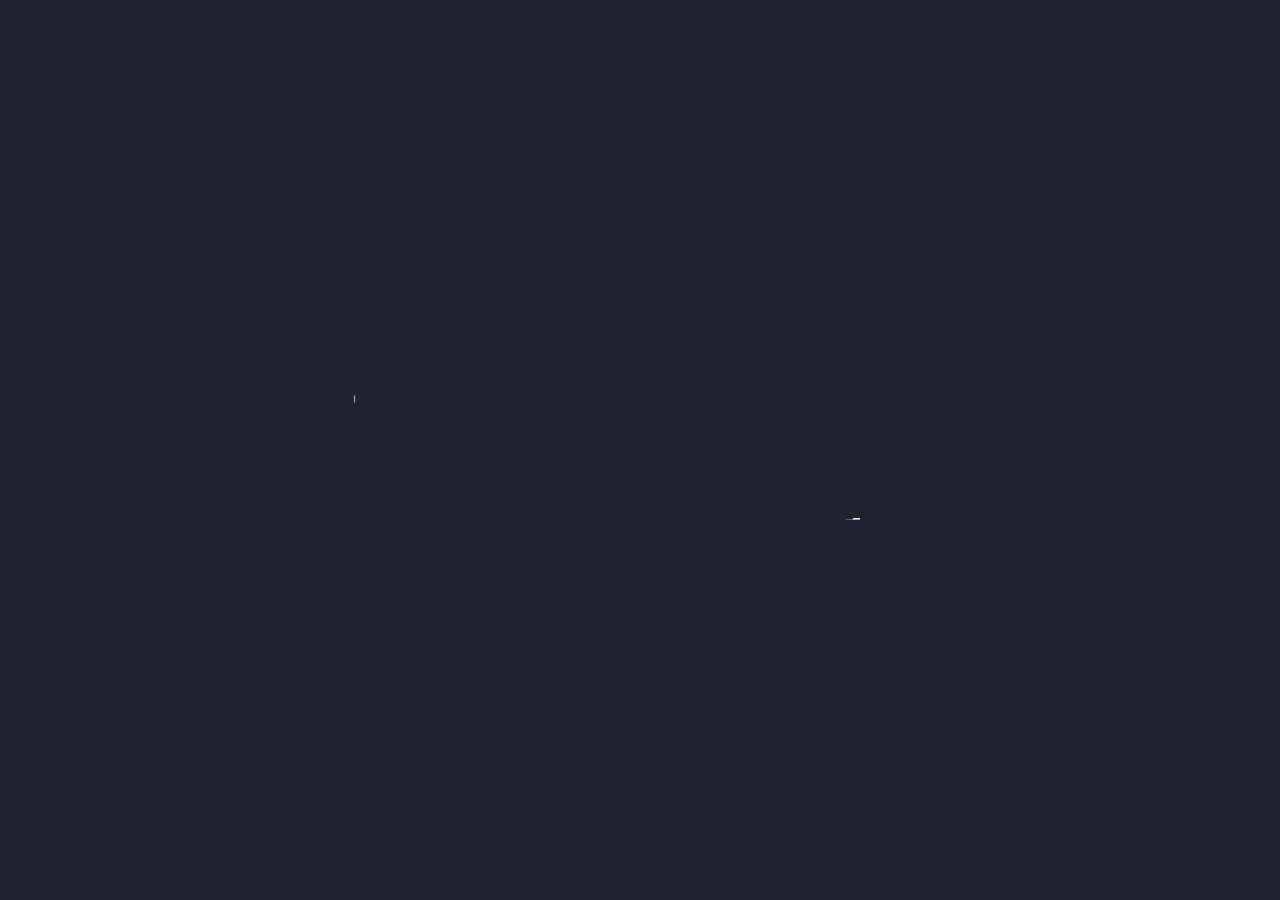
==== Letter Animation/index.html @ 9d9d369d "SVG Text DESIGNER animation" ====
<!DOCTYPE html>
<html lang="en">

<head>
    <meta charset="UTF-8">
    <meta name="viewport" content="width=device-width, initial-scale=1.0">
    <meta http-equiv="X-UA-Compatible" content="ie=edge">
    <title>Word Animation</title>
    <link rel="stylesheet" href="styles.css">
</head>

<body>
    <svg id="logo" width="894" height="156" viewBox="0 0 894 156" fill="none" xmlns="http://www.w3.org/2000/svg">
        <mask id="path-1-outside-1" maskUnits="userSpaceOnUse" x="0" y="0" width="894" height="156" fill="black">
            <rect fill="white" width="894" height="156" />
            <path
                d="M48.9331 8.79243C63.6193 8.79243 76.3087 11.647 87.0013 17.3562C97.8228 22.9327 106.068 30.9654 111.736 41.4544C117.533 51.9434 120.432 64.2912 120.432 78.4979C120.432 92.7045 117.533 105.052 111.736 115.541C106.068 125.898 97.8228 133.864 87.0013 139.44C76.3087 144.884 63.6193 147.606 48.9331 147.606H7V8.79243H48.9331ZM48.9331 132.669C66.3247 132.669 79.5938 127.956 88.7405 118.529C97.8872 108.969 102.461 95.6255 102.461 78.4979C102.461 61.2375 97.8228 47.7611 88.5472 38.0687C79.4006 28.3763 66.1958 23.5302 48.9331 23.5302H24.5848V132.669H48.9331Z" />
            <path
                d="M161.211 23.5302V69.9341H210.294V84.871H161.211V132.669H216.092V147.606H143.627V8.59327H216.092V23.5302H161.211Z" />
            <path
                d="M285.406 149C276.517 149 268.53 147.407 261.444 144.22C254.487 140.901 249.012 136.387 245.019 130.677C241.025 124.835 238.964 118.13 238.835 110.562H257.579C258.223 117.068 260.8 122.578 265.309 127.093C269.947 131.474 276.646 133.665 285.406 133.665C293.78 133.665 300.35 131.54 305.116 127.292C310.012 122.91 312.459 117.334 312.459 110.562C312.459 105.252 311.042 100.936 308.208 97.6171C305.374 94.2978 301.831 91.7751 297.58 90.0491C293.329 88.323 287.596 86.4642 280.382 84.4726C271.493 82.0827 264.343 79.6928 258.932 77.3029C253.65 74.913 249.077 71.1954 245.212 66.1501C241.476 60.9719 239.608 54.0678 239.608 45.4376C239.608 37.8696 241.476 31.1646 245.212 25.3226C248.948 19.4806 254.165 14.9663 260.864 11.7798C267.692 8.59327 275.486 7 284.246 7C296.871 7 307.178 10.2529 315.165 16.7588C323.281 23.2646 327.854 31.8948 328.885 42.6494H309.561C308.917 37.3385 306.211 32.6914 301.445 28.7083C296.678 24.5923 290.366 22.5344 282.507 22.5344C275.164 22.5344 269.174 24.5259 264.536 28.5091C259.898 32.3595 257.579 37.8032 257.579 44.8401C257.579 49.8855 258.932 54.0014 261.637 57.1879C264.472 60.3745 267.885 62.8308 271.879 64.5568C276.002 66.1501 281.734 68.0089 289.077 70.1332C297.966 72.6559 305.116 75.1786 310.527 77.7013C315.938 80.0912 320.576 83.8752 324.44 89.0533C328.305 94.0986 330.238 101.003 330.238 109.766C330.238 116.537 328.498 122.91 325.02 128.885C321.542 134.86 316.389 139.706 309.561 143.424C302.733 147.141 294.681 149 285.406 149Z" />
            <path d="M373.7 8.79243V147.606H356.115V8.79243H373.7Z" />
            <path
                d="M505.701 49.0224C501.965 40.9233 496.554 34.683 489.469 30.3015C482.383 25.7873 474.138 23.5302 464.734 23.5302C455.33 23.5302 446.827 25.7873 439.226 30.3015C431.754 34.683 425.828 41.0561 421.448 49.4208C417.197 57.6526 415.071 67.2122 415.071 78.0996C415.071 88.9869 417.197 98.5465 421.448 106.778C425.828 115.01 431.754 121.383 439.226 125.898C446.827 130.279 455.33 132.47 464.734 132.47C477.874 132.47 488.696 128.42 497.198 120.321C505.701 112.222 510.661 101.268 512.078 87.46H458.357V72.7223H530.822V86.6634C529.791 98.0818 526.313 108.571 520.387 118.13C514.461 127.557 506.667 135.059 497.005 140.635C487.343 146.079 476.586 148.801 464.734 148.801C452.238 148.801 440.837 145.813 430.531 139.839C420.224 133.731 412.044 125.3 405.989 114.546C400.063 103.791 397.1 91.6424 397.1 78.0996C397.1 64.5568 400.063 52.4081 405.989 41.6536C412.044 30.7662 420.224 22.3352 430.531 16.3604C440.837 10.2529 452.238 7.19916 464.734 7.19916C479.034 7.19916 491.659 10.8504 502.609 18.1529C513.688 25.4553 521.74 35.7452 526.764 49.0224H505.701Z" />
            <path
                d="M659.968 147.606H642.383L571.658 37.0729V147.606H554.073V8.59327H571.658L642.383 118.927V8.59327H659.968V147.606Z" />
            <path
                d="M707.529 23.5302V69.9341H756.612V84.871H707.529V132.669H762.41V147.606H689.945V8.59327H762.41V23.5302H707.529Z" />
            <path
                d="M859.937 147.606L827.859 90.8457H806.603V147.606H789.018V8.79243H832.497C842.674 8.79243 851.241 10.5849 858.198 14.1697C865.283 17.7546 870.565 22.6007 874.043 28.7083C877.522 34.8158 879.261 41.7863 879.261 49.6199C879.261 59.1795 876.555 67.6106 871.145 74.913C865.863 82.2155 857.876 87.0617 847.183 89.4516L881 147.606H859.937ZM806.603 76.3071H832.497C842.03 76.3071 849.18 73.9172 853.946 69.1374C858.713 64.2249 861.096 57.719 861.096 49.6199C861.096 41.388 858.713 35.015 853.946 30.5007C849.309 25.9864 842.159 23.7293 832.497 23.7293H806.603V76.3071Z" />
        </mask>
        <path
            d="M48.9331 8.79243C63.6193 8.79243 76.3087 11.647 87.0013 17.3562C97.8228 22.9327 106.068 30.9654 111.736 41.4544C117.533 51.9434 120.432 64.2912 120.432 78.4979C120.432 92.7045 117.533 105.052 111.736 115.541C106.068 125.898 97.8228 133.864 87.0013 139.44C76.3087 144.884 63.6193 147.606 48.9331 147.606H7V8.79243H48.9331ZM48.9331 132.669C66.3247 132.669 79.5938 127.956 88.7405 118.529C97.8872 108.969 102.461 95.6255 102.461 78.4979C102.461 61.2375 97.8228 47.7611 88.5472 38.0687C79.4006 28.3763 66.1958 23.5302 48.9331 23.5302H24.5848V132.669H48.9331Z"
            stroke="white" stroke-width="14" mask="url(#path-1-outside-1)" />
        <path
            d="M161.211 23.5302V69.9341H210.294V84.871H161.211V132.669H216.092V147.606H143.627V8.59327H216.092V23.5302H161.211Z"
            stroke="white" stroke-width="14" mask="url(#path-1-outside-1)" />
        <path
            d="M285.406 149C276.517 149 268.53 147.407 261.444 144.22C254.487 140.901 249.012 136.387 245.019 130.677C241.025 124.835 238.964 118.13 238.835 110.562H257.579C258.223 117.068 260.8 122.578 265.309 127.093C269.947 131.474 276.646 133.665 285.406 133.665C293.78 133.665 300.35 131.54 305.116 127.292C310.012 122.91 312.459 117.334 312.459 110.562C312.459 105.252 311.042 100.936 308.208 97.6171C305.374 94.2978 301.831 91.7751 297.58 90.0491C293.329 88.323 287.596 86.4642 280.382 84.4726C271.493 82.0827 264.343 79.6928 258.932 77.3029C253.65 74.913 249.077 71.1954 245.212 66.1501C241.476 60.9719 239.608 54.0678 239.608 45.4376C239.608 37.8696 241.476 31.1646 245.212 25.3226C248.948 19.4806 254.165 14.9663 260.864 11.7798C267.692 8.59327 275.486 7 284.246 7C296.871 7 307.178 10.2529 315.165 16.7588C323.281 23.2646 327.854 31.8948 328.885 42.6494H309.561C308.917 37.3385 306.211 32.6914 301.445 28.7083C296.678 24.5923 290.366 22.5344 282.507 22.5344C275.164 22.5344 269.174 24.5259 264.536 28.5091C259.898 32.3595 257.579 37.8032 257.579 44.8401C257.579 49.8855 258.932 54.0014 261.637 57.1879C264.472 60.3745 267.885 62.8308 271.879 64.5568C276.002 66.1501 281.734 68.0089 289.077 70.1332C297.966 72.6559 305.116 75.1786 310.527 77.7013C315.938 80.0912 320.576 83.8752 324.44 89.0533C328.305 94.0986 330.238 101.003 330.238 109.766C330.238 116.537 328.498 122.91 325.02 128.885C321.542 134.86 316.389 139.706 309.561 143.424C302.733 147.141 294.681 149 285.406 149Z"
            stroke="white" stroke-width="14" mask="url(#path-1-outside-1)" />
        <path d="M373.7 8.79243V147.606H356.115V8.79243H373.7Z" stroke="white" stroke-width="14"
            mask="url(#path-1-outside-1)" />
        <path
            d="M505.701 49.0224C501.965 40.9233 496.554 34.683 489.469 30.3015C482.383 25.7873 474.138 23.5302 464.734 23.5302C455.33 23.5302 446.827 25.7873 439.226 30.3015C431.754 34.683 425.828 41.0561 421.448 49.4208C417.197 57.6526 415.071 67.2122 415.071 78.0996C415.071 88.9869 417.197 98.5465 421.448 106.778C425.828 115.01 431.754 121.383 439.226 125.898C446.827 130.279 455.33 132.47 464.734 132.47C477.874 132.47 488.696 128.42 497.198 120.321C505.701 112.222 510.661 101.268 512.078 87.46H458.357V72.7223H530.822V86.6634C529.791 98.0818 526.313 108.571 520.387 118.13C514.461 127.557 506.667 135.059 497.005 140.635C487.343 146.079 476.586 148.801 464.734 148.801C452.238 148.801 440.837 145.813 430.531 139.839C420.224 133.731 412.044 125.3 405.989 114.546C400.063 103.791 397.1 91.6424 397.1 78.0996C397.1 64.5568 400.063 52.4081 405.989 41.6536C412.044 30.7662 420.224 22.3352 430.531 16.3604C440.837 10.2529 452.238 7.19916 464.734 7.19916C479.034 7.19916 491.659 10.8504 502.609 18.1529C513.688 25.4553 521.74 35.7452 526.764 49.0224H505.701Z"
            stroke="white" stroke-width="14" mask="url(#path-1-outside-1)" />
        <path
            d="M659.968 147.606H642.383L571.658 37.0729V147.606H554.073V8.59327H571.658L642.383 118.927V8.59327H659.968V147.606Z"
            stroke="white" stroke-width="14" mask="url(#path-1-outside-1)" />
        <path
            d="M707.529 23.5302V69.9341H756.612V84.871H707.529V132.669H762.41V147.606H689.945V8.59327H762.41V23.5302H707.529Z"
            stroke="white" stroke-width="14" mask="url(#path-1-outside-1)" />
        <path
            d="M859.937 147.606L827.859 90.8457H806.603V147.606H789.018V8.79243H832.497C842.674 8.79243 851.241 10.5849 858.198 14.1697C865.283 17.7546 870.565 22.6007 874.043 28.7083C877.522 34.8158 879.261 41.7863 879.261 49.6199C879.261 59.1795 876.555 67.6106 871.145 74.913C865.863 82.2155 857.876 87.0617 847.183 89.4516L881 147.606H859.937ZM806.603 76.3071H832.497C842.03 76.3071 849.18 73.9172 853.946 69.1374C858.713 64.2249 861.096 57.719 861.096 49.6199C861.096 41.388 858.713 35.015 853.946 30.5007C849.309 25.9864 842.159 23.7293 832.497 23.7293H806.603V76.3071Z"
            stroke="white" stroke-width="14" mask="url(#path-1-outside-1)" />
    </svg>

    <script src="app.js"></script>

</body>
</html>
---- Letter Animation/styles.css ----
*{
    margin: 0;
    padding: 0;
    box-sizing: border-box;
}

body{
    width: 100%;
    height: 100vh;
    background-color: rgba(32,35,48);
}

#logo{
    position: absolute;
    top: 50%;
    left: 50%;
    transform: translate(-50%, -50%);
}

/* the below depends on the number of letters */


#logo path:nth-child(2) {
    stroke-dasharray: 780px;
    stroke-dashoffset: 780px;
    animation: line 2s ease-out infinite forwards;
}
#logo path:nth-child(3) {
    stroke-dasharray: 630px;
    stroke-dashoffset: 630px;
    animation: line 2s ease-out infinite forwards;
}
#logo path:nth-child(4) {
    stroke-dasharray: 680px;
    stroke-dashoffset: 680px;
    animation: line 2s ease-out infinite forwards;
}
#logo path:nth-child(5) {
    stroke-dasharray: 690px;
    stroke-dashoffset: 690px;
    animation: line 2s ease-out infinite forwards;
}
#logo path:nth-child(6) {
    stroke-dasharray: 863px;
    stroke-dashoffset: 863px;
    animation: line 2s ease-out infinite forwards;
}
#logo path:nth-child(7) {
    stroke-dasharray: 830px;
    stroke-dashoffset: 830px;
    animation: line 2s ease-out infinite forwards;
}
#logo path:nth-child(8) {
    stroke-dasharray: 840px;
    stroke-dashoffset: 840px;
    animation: line 2s ease-out infinite forwards;
}
#logo path:nth-child(9) {
    stroke-dasharray: 690px;
    stroke-dashoffset: 690px;
    animation: line 2s ease-out infinite forwards;
}


@keyframes line{
    to{
        stroke-dashoffset: 0;

    }
}
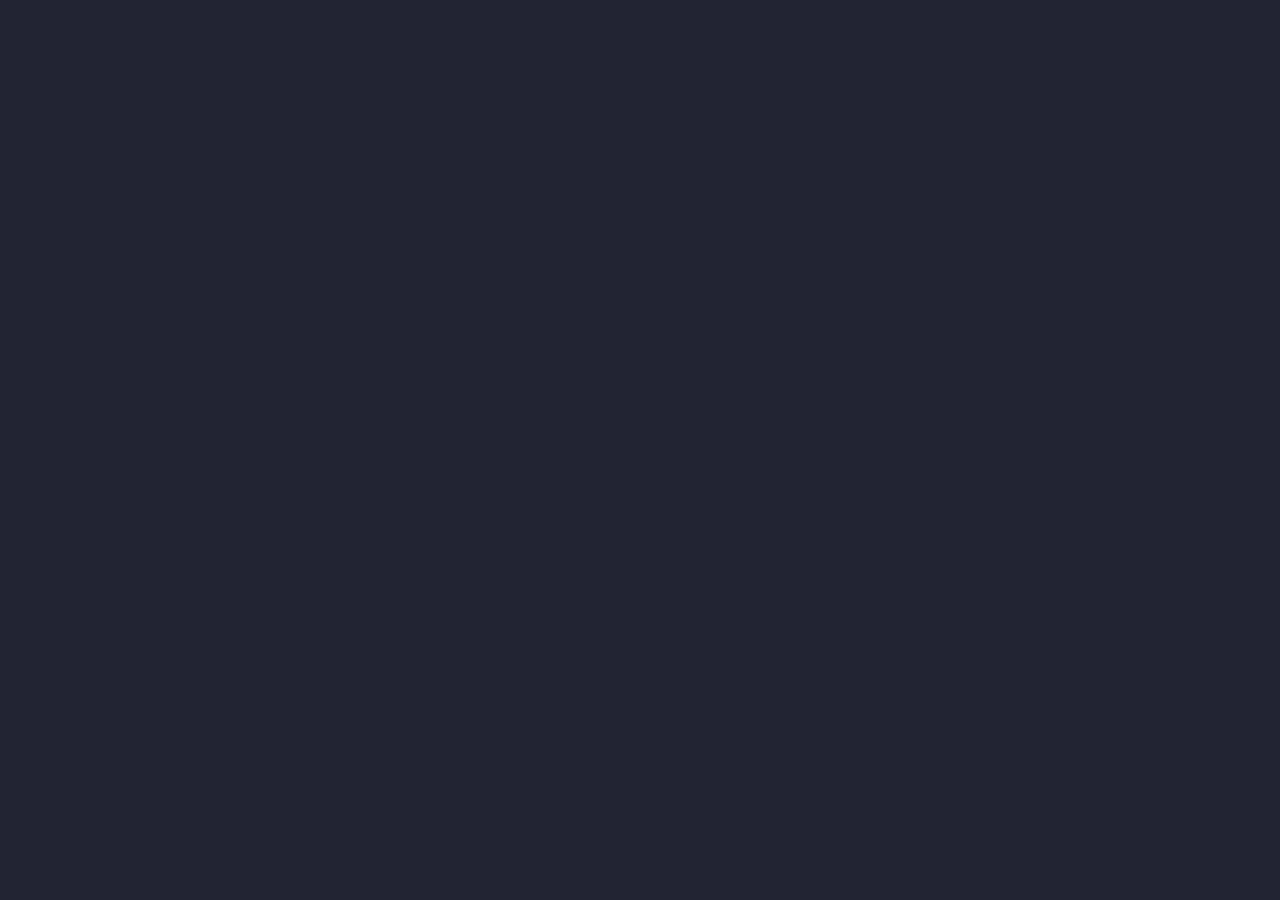
==== commit 41651f45: "Modified" ====
--- a/Letter Animation/index.html
+++ b/Letter Animation/index.html
@@ -10,51 +10,33 @@
 </head>
 
 <body>
-    <svg id="logo" width="894" height="156" viewBox="0 0 894 156" fill="none" xmlns="http://www.w3.org/2000/svg">
-        <mask id="path-1-outside-1" maskUnits="userSpaceOnUse" x="0" y="0" width="894" height="156" fill="black">
-            <rect fill="white" width="894" height="156" />
-            <path
-                d="M48.9331 8.79243C63.6193 8.79243 76.3087 11.647 87.0013 17.3562C97.8228 22.9327 106.068 30.9654 111.736 41.4544C117.533 51.9434 120.432 64.2912 120.432 78.4979C120.432 92.7045 117.533 105.052 111.736 115.541C106.068 125.898 97.8228 133.864 87.0013 139.44C76.3087 144.884 63.6193 147.606 48.9331 147.606H7V8.79243H48.9331ZM48.9331 132.669C66.3247 132.669 79.5938 127.956 88.7405 118.529C97.8872 108.969 102.461 95.6255 102.461 78.4979C102.461 61.2375 97.8228 47.7611 88.5472 38.0687C79.4006 28.3763 66.1958 23.5302 48.9331 23.5302H24.5848V132.669H48.9331Z" />
-            <path
-                d="M161.211 23.5302V69.9341H210.294V84.871H161.211V132.669H216.092V147.606H143.627V8.59327H216.092V23.5302H161.211Z" />
-            <path
-                d="M285.406 149C276.517 149 268.53 147.407 261.444 144.22C254.487 140.901 249.012 136.387 245.019 130.677C241.025 124.835 238.964 118.13 238.835 110.562H257.579C258.223 117.068 260.8 122.578 265.309 127.093C269.947 131.474 276.646 133.665 285.406 133.665C293.78 133.665 300.35 131.54 305.116 127.292C310.012 122.91 312.459 117.334 312.459 110.562C312.459 105.252 311.042 100.936 308.208 97.6171C305.374 94.2978 301.831 91.7751 297.58 90.0491C293.329 88.323 287.596 86.4642 280.382 84.4726C271.493 82.0827 264.343 79.6928 258.932 77.3029C253.65 74.913 249.077 71.1954 245.212 66.1501C241.476 60.9719 239.608 54.0678 239.608 45.4376C239.608 37.8696 241.476 31.1646 245.212 25.3226C248.948 19.4806 254.165 14.9663 260.864 11.7798C267.692 8.59327 275.486 7 284.246 7C296.871 7 307.178 10.2529 315.165 16.7588C323.281 23.2646 327.854 31.8948 328.885 42.6494H309.561C308.917 37.3385 306.211 32.6914 301.445 28.7083C296.678 24.5923 290.366 22.5344 282.507 22.5344C275.164 22.5344 269.174 24.5259 264.536 28.5091C259.898 32.3595 257.579 37.8032 257.579 44.8401C257.579 49.8855 258.932 54.0014 261.637 57.1879C264.472 60.3745 267.885 62.8308 271.879 64.5568C276.002 66.1501 281.734 68.0089 289.077 70.1332C297.966 72.6559 305.116 75.1786 310.527 77.7013C315.938 80.0912 320.576 83.8752 324.44 89.0533C328.305 94.0986 330.238 101.003 330.238 109.766C330.238 116.537 328.498 122.91 325.02 128.885C321.542 134.86 316.389 139.706 309.561 143.424C302.733 147.141 294.681 149 285.406 149Z" />
-            <path d="M373.7 8.79243V147.606H356.115V8.79243H373.7Z" />
-            <path
-                d="M505.701 49.0224C501.965 40.9233 496.554 34.683 489.469 30.3015C482.383 25.7873 474.138 23.5302 464.734 23.5302C455.33 23.5302 446.827 25.7873 439.226 30.3015C431.754 34.683 425.828 41.0561 421.448 49.4208C417.197 57.6526 415.071 67.2122 415.071 78.0996C415.071 88.9869 417.197 98.5465 421.448 106.778C425.828 115.01 431.754 121.383 439.226 125.898C446.827 130.279 455.33 132.47 464.734 132.47C477.874 132.47 488.696 128.42 497.198 120.321C505.701 112.222 510.661 101.268 512.078 87.46H458.357V72.7223H530.822V86.6634C529.791 98.0818 526.313 108.571 520.387 118.13C514.461 127.557 506.667 135.059 497.005 140.635C487.343 146.079 476.586 148.801 464.734 148.801C452.238 148.801 440.837 145.813 430.531 139.839C420.224 133.731 412.044 125.3 405.989 114.546C400.063 103.791 397.1 91.6424 397.1 78.0996C397.1 64.5568 400.063 52.4081 405.989 41.6536C412.044 30.7662 420.224 22.3352 430.531 16.3604C440.837 10.2529 452.238 7.19916 464.734 7.19916C479.034 7.19916 491.659 10.8504 502.609 18.1529C513.688 25.4553 521.74 35.7452 526.764 49.0224H505.701Z" />
-            <path
-                d="M659.968 147.606H642.383L571.658 37.0729V147.606H554.073V8.59327H571.658L642.383 118.927V8.59327H659.968V147.606Z" />
-            <path
-                d="M707.529 23.5302V69.9341H756.612V84.871H707.529V132.669H762.41V147.606H689.945V8.59327H762.41V23.5302H707.529Z" />
-            <path
-                d="M859.937 147.606L827.859 90.8457H806.603V147.606H789.018V8.79243H832.497C842.674 8.79243 851.241 10.5849 858.198 14.1697C865.283 17.7546 870.565 22.6007 874.043 28.7083C877.522 34.8158 879.261 41.7863 879.261 49.6199C879.261 59.1795 876.555 67.6106 871.145 74.913C865.863 82.2155 857.876 87.0617 847.183 89.4516L881 147.606H859.937ZM806.603 76.3071H832.497C842.03 76.3071 849.18 73.9172 853.946 69.1374C858.713 64.2249 861.096 57.719 861.096 49.6199C861.096 41.388 858.713 35.015 853.946 30.5007C849.309 25.9864 842.159 23.7293 832.497 23.7293H806.603V76.3071Z" />
-        </mask>
-        <path
-            d="M48.9331 8.79243C63.6193 8.79243 76.3087 11.647 87.0013 17.3562C97.8228 22.9327 106.068 30.9654 111.736 41.4544C117.533 51.9434 120.432 64.2912 120.432 78.4979C120.432 92.7045 117.533 105.052 111.736 115.541C106.068 125.898 97.8228 133.864 87.0013 139.44C76.3087 144.884 63.6193 147.606 48.9331 147.606H7V8.79243H48.9331ZM48.9331 132.669C66.3247 132.669 79.5938 127.956 88.7405 118.529C97.8872 108.969 102.461 95.6255 102.461 78.4979C102.461 61.2375 97.8228 47.7611 88.5472 38.0687C79.4006 28.3763 66.1958 23.5302 48.9331 23.5302H24.5848V132.669H48.9331Z"
-            stroke="white" stroke-width="14" mask="url(#path-1-outside-1)" />
-        <path
-            d="M161.211 23.5302V69.9341H210.294V84.871H161.211V132.669H216.092V147.606H143.627V8.59327H216.092V23.5302H161.211Z"
-            stroke="white" stroke-width="14" mask="url(#path-1-outside-1)" />
-        <path
-            d="M285.406 149C276.517 149 268.53 147.407 261.444 144.22C254.487 140.901 249.012 136.387 245.019 130.677C241.025 124.835 238.964 118.13 238.835 110.562H257.579C258.223 117.068 260.8 122.578 265.309 127.093C269.947 131.474 276.646 133.665 285.406 133.665C293.78 133.665 300.35 131.54 305.116 127.292C310.012 122.91 312.459 117.334 312.459 110.562C312.459 105.252 311.042 100.936 308.208 97.6171C305.374 94.2978 301.831 91.7751 297.58 90.0491C293.329 88.323 287.596 86.4642 280.382 84.4726C271.493 82.0827 264.343 79.6928 258.932 77.3029C253.65 74.913 249.077 71.1954 245.212 66.1501C241.476 60.9719 239.608 54.0678 239.608 45.4376C239.608 37.8696 241.476 31.1646 245.212 25.3226C248.948 19.4806 254.165 14.9663 260.864 11.7798C267.692 8.59327 275.486 7 284.246 7C296.871 7 307.178 10.2529 315.165 16.7588C323.281 23.2646 327.854 31.8948 328.885 42.6494H309.561C308.917 37.3385 306.211 32.6914 301.445 28.7083C296.678 24.5923 290.366 22.5344 282.507 22.5344C275.164 22.5344 269.174 24.5259 264.536 28.5091C259.898 32.3595 257.579 37.8032 257.579 44.8401C257.579 49.8855 258.932 54.0014 261.637 57.1879C264.472 60.3745 267.885 62.8308 271.879 64.5568C276.002 66.1501 281.734 68.0089 289.077 70.1332C297.966 72.6559 305.116 75.1786 310.527 77.7013C315.938 80.0912 320.576 83.8752 324.44 89.0533C328.305 94.0986 330.238 101.003 330.238 109.766C330.238 116.537 328.498 122.91 325.02 128.885C321.542 134.86 316.389 139.706 309.561 143.424C302.733 147.141 294.681 149 285.406 149Z"
-            stroke="white" stroke-width="14" mask="url(#path-1-outside-1)" />
-        <path d="M373.7 8.79243V147.606H356.115V8.79243H373.7Z" stroke="white" stroke-width="14"
-            mask="url(#path-1-outside-1)" />
-        <path
-            d="M505.701 49.0224C501.965 40.9233 496.554 34.683 489.469 30.3015C482.383 25.7873 474.138 23.5302 464.734 23.5302C455.33 23.5302 446.827 25.7873 439.226 30.3015C431.754 34.683 425.828 41.0561 421.448 49.4208C417.197 57.6526 415.071 67.2122 415.071 78.0996C415.071 88.9869 417.197 98.5465 421.448 106.778C425.828 115.01 431.754 121.383 439.226 125.898C446.827 130.279 455.33 132.47 464.734 132.47C477.874 132.47 488.696 128.42 497.198 120.321C505.701 112.222 510.661 101.268 512.078 87.46H458.357V72.7223H530.822V86.6634C529.791 98.0818 526.313 108.571 520.387 118.13C514.461 127.557 506.667 135.059 497.005 140.635C487.343 146.079 476.586 148.801 464.734 148.801C452.238 148.801 440.837 145.813 430.531 139.839C420.224 133.731 412.044 125.3 405.989 114.546C400.063 103.791 397.1 91.6424 397.1 78.0996C397.1 64.5568 400.063 52.4081 405.989 41.6536C412.044 30.7662 420.224 22.3352 430.531 16.3604C440.837 10.2529 452.238 7.19916 464.734 7.19916C479.034 7.19916 491.659 10.8504 502.609 18.1529C513.688 25.4553 521.74 35.7452 526.764 49.0224H505.701Z"
-            stroke="white" stroke-width="14" mask="url(#path-1-outside-1)" />
-        <path
-            d="M659.968 147.606H642.383L571.658 37.0729V147.606H554.073V8.59327H571.658L642.383 118.927V8.59327H659.968V147.606Z"
-            stroke="white" stroke-width="14" mask="url(#path-1-outside-1)" />
-        <path
-            d="M707.529 23.5302V69.9341H756.612V84.871H707.529V132.669H762.41V147.606H689.945V8.59327H762.41V23.5302H707.529Z"
-            stroke="white" stroke-width="14" mask="url(#path-1-outside-1)" />
-        <path
-            d="M859.937 147.606L827.859 90.8457H806.603V147.606H789.018V8.79243H832.497C842.674 8.79243 851.241 10.5849 858.198 14.1697C865.283 17.7546 870.565 22.6007 874.043 28.7083C877.522 34.8158 879.261 41.7863 879.261 49.6199C879.261 59.1795 876.555 67.6106 871.145 74.913C865.863 82.2155 857.876 87.0617 847.183 89.4516L881 147.606H859.937ZM806.603 76.3071H832.497C842.03 76.3071 849.18 73.9172 853.946 69.1374C858.713 64.2249 861.096 57.719 861.096 49.6199C861.096 41.388 858.713 35.015 853.946 30.5007C849.309 25.9864 842.159 23.7293 832.497 23.7293H806.603V76.3071Z"
-            stroke="white" stroke-width="14" mask="url(#path-1-outside-1)" />
-    </svg>
+<svg id="logo" width="1266" height="197" viewBox="0 0 1266 197" fill="none" xmlns="http://www.w3.org/2000/svg">
+    <path id="letter-1"
+        d="M63.3088 5.41094C84.4307 5.41094 102.681 9.25059 118.059 16.9299C133.623 24.4306 145.481 35.2352 153.633 49.3436C161.971 63.4521 166.139 80.0608 166.139 99.1697C166.139 118.279 161.971 134.887 153.633 148.996C145.481 162.926 133.623 173.641 118.059 181.142C102.681 188.464 84.4307 192.125 63.3088 192.125H3V5.41094H63.3088ZM63.3088 172.034C88.3216 172.034 107.405 165.694 120.56 153.014C133.715 140.156 140.293 122.208 140.293 99.1697C140.293 75.9532 133.623 57.8266 120.282 44.7896C107.128 31.7527 88.1363 25.2342 63.3088 25.2342H28.2908V172.034H63.3088Z"
+        stroke="orange" stroke-width="6" mask="url(#path-1-outside-1)" />
+    <path id="letter-2"
+        d="M224.789 25.2342V87.6508H295.381V107.742H224.789V172.034H303.719V192.125H199.499V5.14307H303.719V25.2342H224.789Z"
+        stroke="orange" stroke-width="6" mask="url(#path-1-outside-1)" />
+    <path id="letter-3"
+        d="M403.408 194C390.623 194 379.136 191.857 368.945 187.571C358.94 183.106 351.066 177.034 345.322 169.355C339.578 161.497 336.614 152.478 336.429 142.299H363.387C364.313 151.05 368.019 158.461 374.504 164.533C381.174 170.426 390.808 173.373 403.408 173.373C415.451 173.373 424.9 170.516 431.755 164.801C438.796 158.907 442.316 151.407 442.316 142.299C442.316 135.155 440.278 129.351 436.202 124.886C432.126 120.422 427.031 117.029 420.917 114.707C414.802 112.385 406.557 109.885 396.182 107.206C383.397 103.992 373.114 100.777 365.332 97.5624C357.736 94.3478 351.158 89.3474 345.6 82.561C340.227 75.5961 337.54 66.3095 337.54 54.7013C337.54 44.5217 340.227 35.503 345.6 27.6452C350.973 19.7873 358.477 13.7153 368.112 9.42917C377.931 5.14306 389.141 3 401.74 3C419.898 3 434.72 7.37541 446.207 16.1262C457.88 24.877 464.457 36.4853 465.94 50.9509H438.148C437.221 43.8074 433.33 37.5568 426.475 32.1992C419.62 26.6629 410.541 23.8948 399.239 23.8948C388.678 23.8948 380.062 26.5736 373.392 31.9313C366.722 37.1103 363.387 44.4325 363.387 53.8976C363.387 60.684 365.332 66.2202 369.223 70.5063C373.299 74.7924 378.209 78.0963 383.953 80.4179C389.882 82.561 398.127 85.0612 408.688 87.9186C421.472 91.3118 431.755 94.705 439.537 98.0982C447.319 101.313 453.989 106.403 459.547 113.367C465.106 120.154 467.885 129.44 467.885 141.227C467.885 150.335 465.384 158.907 460.381 166.944C455.379 174.98 447.967 181.499 438.148 186.499C428.328 191.5 416.748 194 403.408 194Z"
+        stroke="orange" stroke-width="6" mask="url(#path-1-outside-1)" />
+    <path id="letter-4" d="M530.393 5.41094V192.125H505.103V5.41094H530.393Z" stroke="orange" stroke-width="6"
+        mask="url(#path-1-outside-1)" />
+    <path id="letter-5"
+        d="M720.239 59.5231C714.866 48.6293 707.084 40.2356 696.894 34.3422C686.703 28.2702 674.845 25.2342 661.32 25.2342C647.795 25.2342 635.566 28.2702 624.634 34.3422C613.888 40.2356 605.365 48.8078 599.066 60.0589C592.951 71.1314 589.894 83.9897 589.894 98.6339C589.894 113.278 592.951 126.137 599.066 137.209C605.365 148.281 613.888 156.854 624.634 162.926C635.566 168.819 647.795 171.766 661.32 171.766C680.219 171.766 695.782 166.319 708.011 155.425C720.239 144.531 727.372 129.798 729.411 111.224H652.149V91.4011H756.369V110.153C754.887 125.511 749.884 139.62 741.361 152.478C732.838 165.158 721.629 175.248 707.733 182.749C693.837 190.071 678.366 193.732 661.32 193.732C643.348 193.732 626.95 189.714 612.128 181.677C597.306 173.462 585.54 162.122 576.832 147.656C568.309 133.191 564.048 116.85 564.048 98.6339C564.048 80.418 568.309 64.0771 576.832 49.6115C585.54 34.9673 597.306 23.6269 612.128 15.5905C626.95 7.37541 643.348 3.26788 661.32 3.26788C681.886 3.26788 700.044 8.17905 715.792 18.0014C731.726 27.8237 743.307 41.6643 750.532 59.5231H720.239Z"
+        stroke="orange" stroke-width="6" mask="url(#path-1-outside-1)" />
+    <path id="letter-6"
+        d="M942.109 192.125H916.818L815.099 43.4502V192.125H789.808V5.14307H815.099L916.818 153.55V5.14307H942.109V192.125Z"
+        stroke="orange" stroke-width="6" mask="url(#path-1-outside-1)" />
+    <path id="letter-7"
+        d="M1010.51 25.2342V87.6508H1081.1V107.742H1010.51V172.034H1089.44V192.125H985.221V5.14307H1089.44V25.2342H1010.51Z"
+        stroke="orange" stroke-width="6" mask="url(#path-1-outside-1)" />
+    <path id="letter-8"
+        d="M1229.71 192.125L1183.57 115.778H1153V192.125H1127.71V5.41094H1190.24C1204.88 5.41094 1217.2 7.82189 1227.21 12.6438C1237.4 17.4656 1244.99 23.9841 1249.99 32.1992C1255 40.4142 1257.5 49.7901 1257.5 60.3268C1257.5 73.1851 1253.61 84.5255 1245.83 94.3478C1238.23 104.17 1226.74 110.689 1211.36 113.903L1260 192.125H1229.71ZM1153 96.223H1190.24C1203.95 96.223 1214.24 93.0084 1221.09 86.5792C1227.95 79.9715 1231.37 71.2207 1231.37 60.3268C1231.37 49.2543 1227.95 40.6821 1221.09 34.6101C1214.42 28.5381 1204.14 25.5021 1190.24 25.5021H1153V96.223Z"
+        stroke="orange" stroke-width="6" mask="url(#path-1-outside-1)" />
+</svg>
 
-    <script src="app.js"></script>
+<script src="app.js"></script>
 
 </body>
 </html>--- a/Letter Animation/styles.css
+++ b/Letter Animation/styles.css
@@ -15,50 +15,51 @@
     top: 50%;
     left: 50%;
     transform: translate(-50%, -50%);
+    animation: fill 0.5s ease-in-out 4.5s forwards;
 }
 
 /* the below depends on the number of letters */
 
 
+#logo path:nth-child(1) {
+    stroke-dasharray: 1080.7359619140625;
+    stroke-dashoffset: 1080.7359619140625;
+    animation: line 3s ease forwards;
+}
 #logo path:nth-child(2) {
-    stroke-dasharray: 780px;
-    stroke-dashoffset: 780px;
-    animation: line 2s ease-out infinite forwards;
+    stroke-dasharray:881.4478759765625;
+    stroke-dashoffset:881.4478759765625;
+    animation: line 3s ease forwards 0.3s;
 }
 #logo path:nth-child(3) {
-    stroke-dasharray: 630px;
-    stroke-dashoffset: 630px;
-    animation: line 2s ease-out infinite forwards;
+    stroke-dasharray: 939.4486694335938;
+    stroke-dashoffset: 939.4486694335938;
+    animation: line 3s ease forwards 0.6s;
 }
 #logo path:nth-child(4) {
-    stroke-dasharray: 680px;
-    stroke-dashoffset: 680px;
-    animation: line 2s ease-out infinite forwards;
+    stroke-dasharray: 424.0081481933594;
+    stroke-dashoffset: 424.0081481933594;
+    animation: line 3s ease forwards 0.9s;
 }
 #logo path:nth-child(5) {
-    stroke-dasharray: 690px;
-    stroke-dashoffset: 690px;
-    animation: line 2s ease-out infinite forwards;
+    stroke-dasharray: 1209.0682373046875;
+    stroke-dashoffset: 1209.0682373046875;
+    animation: line 3s ease forwards 1.2s;
 }
 #logo path:nth-child(6) {
-    stroke-dasharray: 863px;
-    stroke-dashoffset: 863px;
-    animation: line 2s ease-out infinite forwards;
+    stroke-dasharray: 1132.2716064453125;
+    stroke-dashoffset: 1132.2716064453125;
+    animation: line 3s ease forwards 1.5s;
 }
 #logo path:nth-child(7) {
-    stroke-dasharray: 830px;
-    stroke-dashoffset: 830px;
-    animation: line 2s ease-out infinite forwards;
+    stroke-dasharray: 881.4415283203125;
+    stroke-dashoffset: 881.4415283203125;
+    animation: line 3s ease forwards 1.8s;
 }
 #logo path:nth-child(8) {
-    stroke-dasharray: 840px;
-    stroke-dashoffset: 840px;
-    animation: line 2s ease-out infinite forwards;
-}
-#logo path:nth-child(9) {
-    stroke-dasharray: 690px;
-    stroke-dashoffset: 690px;
-    animation: line 2s ease-out infinite forwards;
+    stroke-dasharray: 1036.97900390625;
+    stroke-dashoffset: 1036.97900390625;
+    animation: line 3s ease forwards 2.1s;
 }
 
 
@@ -67,4 +68,14 @@
         stroke-dashoffset: 0;
 
     }
+}
+
+@keyframes fill{
+    from{
+        fill: transparent;
+    }
+
+    to{
+        fill: orange;
+    }
 }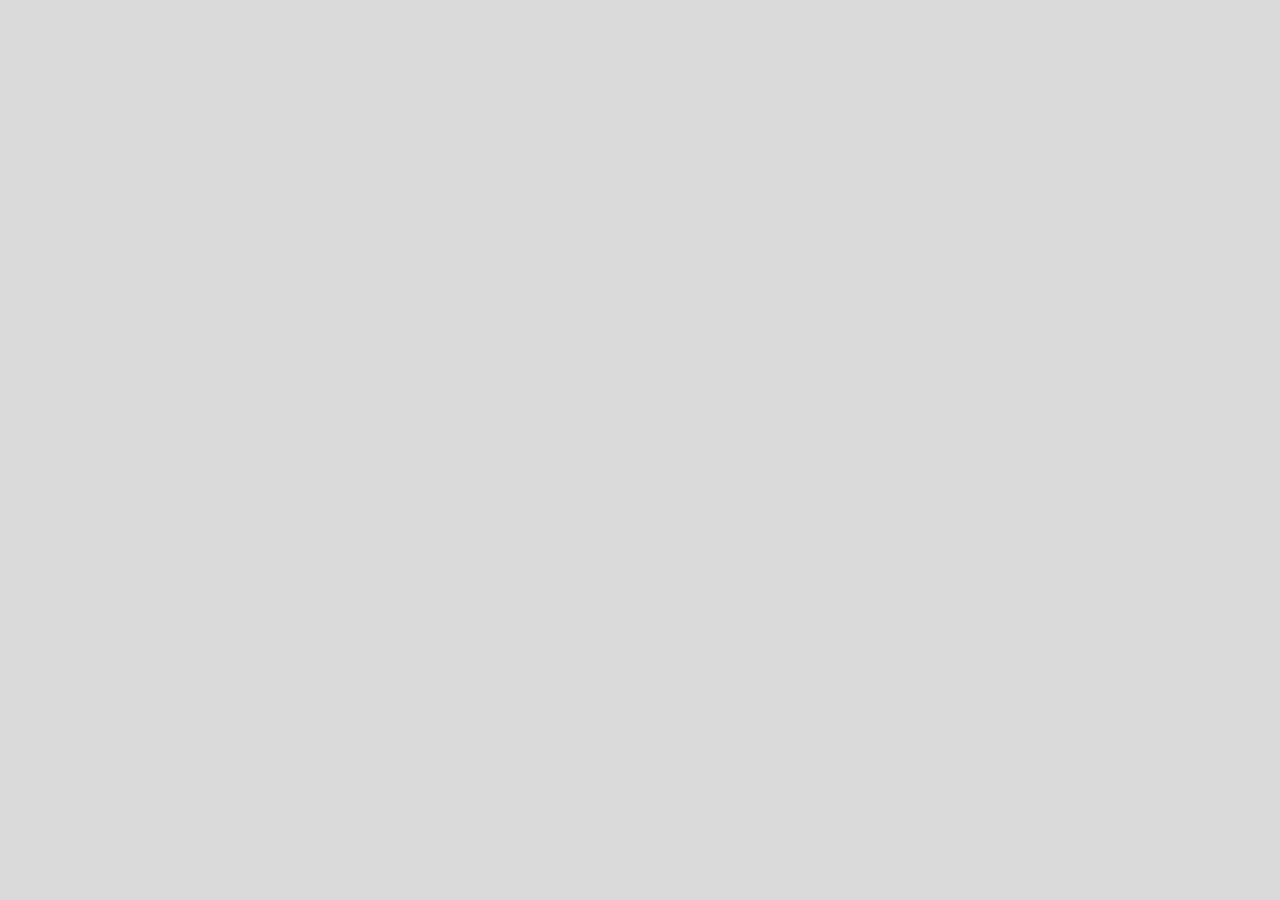
==== commit 7107fcf1: "Modified Letter Animation" ====
--- a/Letter Animation/index.html
+++ b/Letter Animation/index.html
@@ -13,27 +13,27 @@
 <svg id="logo" width="1266" height="197" viewBox="0 0 1266 197" fill="none" xmlns="http://www.w3.org/2000/svg">
     <path id="letter-1"
         d="M63.3088 5.41094C84.4307 5.41094 102.681 9.25059 118.059 16.9299C133.623 24.4306 145.481 35.2352 153.633 49.3436C161.971 63.4521 166.139 80.0608 166.139 99.1697C166.139 118.279 161.971 134.887 153.633 148.996C145.481 162.926 133.623 173.641 118.059 181.142C102.681 188.464 84.4307 192.125 63.3088 192.125H3V5.41094H63.3088ZM63.3088 172.034C88.3216 172.034 107.405 165.694 120.56 153.014C133.715 140.156 140.293 122.208 140.293 99.1697C140.293 75.9532 133.623 57.8266 120.282 44.7896C107.128 31.7527 88.1363 25.2342 63.3088 25.2342H28.2908V172.034H63.3088Z"
-        stroke="orange" stroke-width="6" mask="url(#path-1-outside-1)" />
+        stroke="red" stroke-width="6" mask="url(#path-1-outside-1)" />
     <path id="letter-2"
         d="M224.789 25.2342V87.6508H295.381V107.742H224.789V172.034H303.719V192.125H199.499V5.14307H303.719V25.2342H224.789Z"
-        stroke="orange" stroke-width="6" mask="url(#path-1-outside-1)" />
+        stroke="red" stroke-width="6" mask="url(#path-1-outside-1)" />
     <path id="letter-3"
         d="M403.408 194C390.623 194 379.136 191.857 368.945 187.571C358.94 183.106 351.066 177.034 345.322 169.355C339.578 161.497 336.614 152.478 336.429 142.299H363.387C364.313 151.05 368.019 158.461 374.504 164.533C381.174 170.426 390.808 173.373 403.408 173.373C415.451 173.373 424.9 170.516 431.755 164.801C438.796 158.907 442.316 151.407 442.316 142.299C442.316 135.155 440.278 129.351 436.202 124.886C432.126 120.422 427.031 117.029 420.917 114.707C414.802 112.385 406.557 109.885 396.182 107.206C383.397 103.992 373.114 100.777 365.332 97.5624C357.736 94.3478 351.158 89.3474 345.6 82.561C340.227 75.5961 337.54 66.3095 337.54 54.7013C337.54 44.5217 340.227 35.503 345.6 27.6452C350.973 19.7873 358.477 13.7153 368.112 9.42917C377.931 5.14306 389.141 3 401.74 3C419.898 3 434.72 7.37541 446.207 16.1262C457.88 24.877 464.457 36.4853 465.94 50.9509H438.148C437.221 43.8074 433.33 37.5568 426.475 32.1992C419.62 26.6629 410.541 23.8948 399.239 23.8948C388.678 23.8948 380.062 26.5736 373.392 31.9313C366.722 37.1103 363.387 44.4325 363.387 53.8976C363.387 60.684 365.332 66.2202 369.223 70.5063C373.299 74.7924 378.209 78.0963 383.953 80.4179C389.882 82.561 398.127 85.0612 408.688 87.9186C421.472 91.3118 431.755 94.705 439.537 98.0982C447.319 101.313 453.989 106.403 459.547 113.367C465.106 120.154 467.885 129.44 467.885 141.227C467.885 150.335 465.384 158.907 460.381 166.944C455.379 174.98 447.967 181.499 438.148 186.499C428.328 191.5 416.748 194 403.408 194Z"
-        stroke="orange" stroke-width="6" mask="url(#path-1-outside-1)" />
-    <path id="letter-4" d="M530.393 5.41094V192.125H505.103V5.41094H530.393Z" stroke="orange" stroke-width="6"
+        stroke="red" stroke-width="6" mask="url(#path-1-outside-1)" />
+    <path id="letter-4" d="M530.393 5.41094V192.125H505.103V5.41094H530.393Z" stroke="red" stroke-width="6"
         mask="url(#path-1-outside-1)" />
     <path id="letter-5"
         d="M720.239 59.5231C714.866 48.6293 707.084 40.2356 696.894 34.3422C686.703 28.2702 674.845 25.2342 661.32 25.2342C647.795 25.2342 635.566 28.2702 624.634 34.3422C613.888 40.2356 605.365 48.8078 599.066 60.0589C592.951 71.1314 589.894 83.9897 589.894 98.6339C589.894 113.278 592.951 126.137 599.066 137.209C605.365 148.281 613.888 156.854 624.634 162.926C635.566 168.819 647.795 171.766 661.32 171.766C680.219 171.766 695.782 166.319 708.011 155.425C720.239 144.531 727.372 129.798 729.411 111.224H652.149V91.4011H756.369V110.153C754.887 125.511 749.884 139.62 741.361 152.478C732.838 165.158 721.629 175.248 707.733 182.749C693.837 190.071 678.366 193.732 661.32 193.732C643.348 193.732 626.95 189.714 612.128 181.677C597.306 173.462 585.54 162.122 576.832 147.656C568.309 133.191 564.048 116.85 564.048 98.6339C564.048 80.418 568.309 64.0771 576.832 49.6115C585.54 34.9673 597.306 23.6269 612.128 15.5905C626.95 7.37541 643.348 3.26788 661.32 3.26788C681.886 3.26788 700.044 8.17905 715.792 18.0014C731.726 27.8237 743.307 41.6643 750.532 59.5231H720.239Z"
-        stroke="orange" stroke-width="6" mask="url(#path-1-outside-1)" />
+        stroke="red" stroke-width="6" mask="url(#path-1-outside-1)" />
     <path id="letter-6"
         d="M942.109 192.125H916.818L815.099 43.4502V192.125H789.808V5.14307H815.099L916.818 153.55V5.14307H942.109V192.125Z"
-        stroke="orange" stroke-width="6" mask="url(#path-1-outside-1)" />
+        stroke="red" stroke-width="6" mask="url(#path-1-outside-1)" />
     <path id="letter-7"
         d="M1010.51 25.2342V87.6508H1081.1V107.742H1010.51V172.034H1089.44V192.125H985.221V5.14307H1089.44V25.2342H1010.51Z"
-        stroke="orange" stroke-width="6" mask="url(#path-1-outside-1)" />
+        stroke="red" stroke-width="6" mask="url(#path-1-outside-1)" />
     <path id="letter-8"
         d="M1229.71 192.125L1183.57 115.778H1153V192.125H1127.71V5.41094H1190.24C1204.88 5.41094 1217.2 7.82189 1227.21 12.6438C1237.4 17.4656 1244.99 23.9841 1249.99 32.1992C1255 40.4142 1257.5 49.7901 1257.5 60.3268C1257.5 73.1851 1253.61 84.5255 1245.83 94.3478C1238.23 104.17 1226.74 110.689 1211.36 113.903L1260 192.125H1229.71ZM1153 96.223H1190.24C1203.95 96.223 1214.24 93.0084 1221.09 86.5792C1227.95 79.9715 1231.37 71.2207 1231.37 60.3268C1231.37 49.2543 1227.95 40.6821 1221.09 34.6101C1214.42 28.5381 1204.14 25.5021 1190.24 25.5021H1153V96.223Z"
-        stroke="orange" stroke-width="6" mask="url(#path-1-outside-1)" />
+        stroke="red" stroke-width="6" mask="url(#path-1-outside-1)" />
 </svg>
 
 <script src="app.js"></script>
--- a/Letter Animation/styles.css
+++ b/Letter Animation/styles.css
@@ -7,7 +7,7 @@
 body{
     width: 100%;
     height: 100vh;
-    background-color: rgba(32,35,48);
+    background-color: rgb(218, 218, 218);
 }
 
 #logo{
@@ -15,7 +15,7 @@
     top: 50%;
     left: 50%;
     transform: translate(-50%, -50%);
-    animation: fill 0.5s ease-in-out 4.5s forwards;
+    animation: fill 0.5s ease-in-out 4.3s forwards;
 }
 
 /* the below depends on the number of letters */
@@ -76,6 +76,6 @@
     }
 
     to{
-        fill: orange;
+        fill: rgb(255, 1, 1);
     }
 }